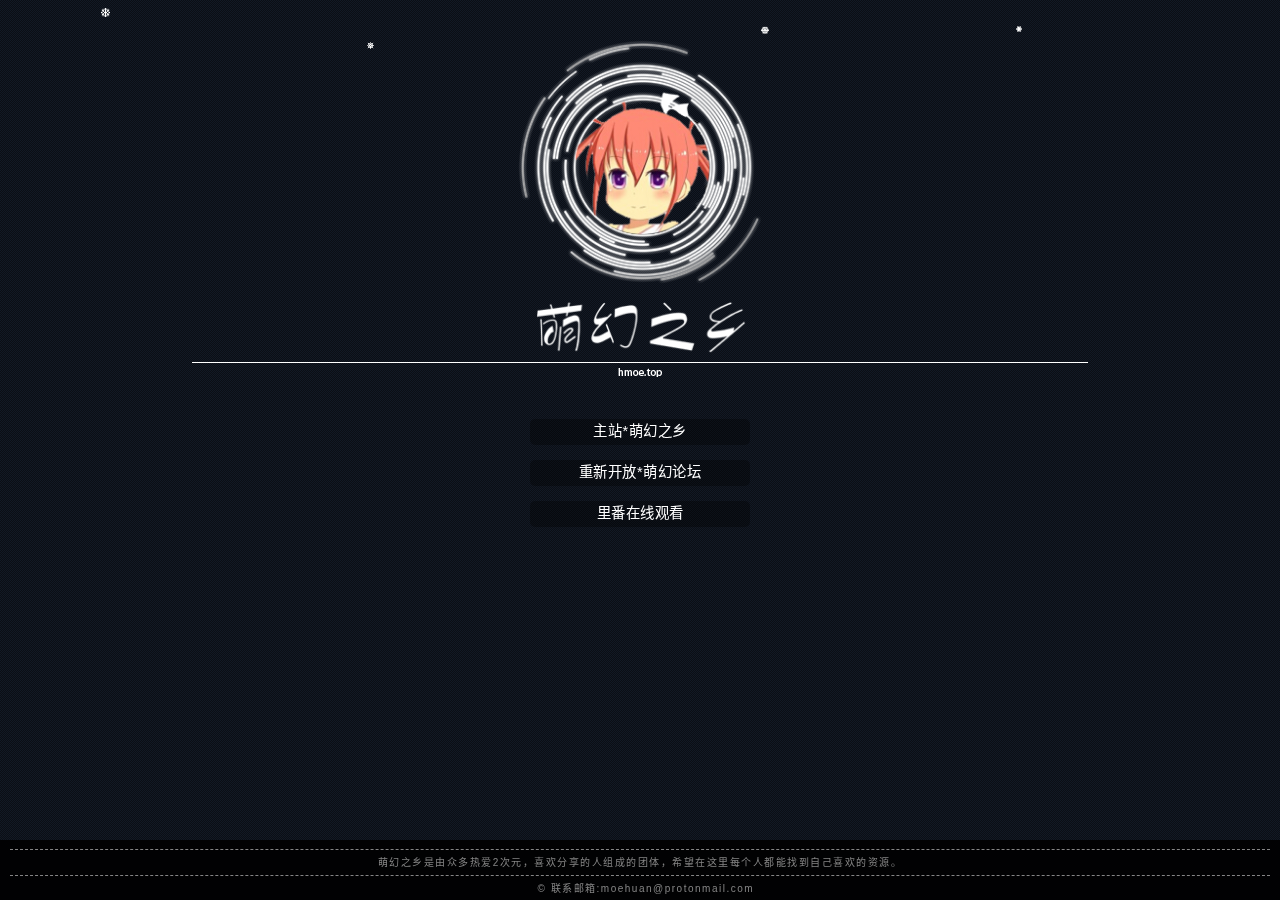
==== index.html @ 1890f8ba "Update index.html" ====
<!DOCTYPE html>
<!-- http://www.ecy5.com @ooz/QQ:761205008 转发的时候标注下我。 -->
<html dir="ltr" lang="zh-CN" id="bgimg" style="background-image: url(https://img.gejiba.com/images/e3b63034b56785b95f1331d7a2b99c39.jpg);">
<head>
<meta charset="UTF-8" />
<meta name="viewport" content="width=device-width" />

<title>萌幻之乡</title> 
<meta name="description" content="如发现网站打不开请把 http:// 换成 https:// 。萌幻之乡是由众多热爱2次元，喜欢分享的人组成的团体，希望在这里每个人都能找到自己喜欢的资源。">
<meta name="keywords" content="萌幻之乡,moeacg,ACG资源,萌站,宵夜字幕组,魔穗字幕组,脸肿字幕组,魅瑚字幕组,芒果字幕组,夜桜字幕组,夜樱字幕组,acg,和谐动画,同人,C87,里番,GAL游戏,汉化GAL,汉化GALGAME,和谐动漫,futa,百合,轻小说,loli,动漫新闻,萝莉,动漫音乐,资源站,H动画,伪娘,cos,TMA">
<link rel="Shortcut Icon" href="./favicon.ico">
<link rel="Bookmark" href="./favicon.ico">

<script type="text/javascript">

var omitformtags=["input", "textarea", "select"]

omitformtags=omitformtags.join("|")

function disableselect(e){ 
if (omitformtags.indexOf(e.target.tagName.toLowerCase())==-1) 
return false 
}

function reEnable(){ 
return true 
}

if (typeof document.onselectstart!="undefined") 
document.onselectstart=new Function ("return false") 
else{ 
document.onmousedown=disableselect 
document.onmouseup=reEnable 
} 
</script>

<!--这部分是禁止网页右键，不需要的话自己删掉-->
<script> 
function stop(){ 
return false; 
} 
document.oncontextmenu=stop; 

	function click(e) {
		if (document.layers) {
			if (e.which == 3) {
				oncontextmenu='return false';
			}
		}
	}
	if (document.layers) {
		document.captureEvents(Event.MOUSEDOWN);
	}
	document.onmousedown=click;
	document.oncontextmenu = new Function("return false;")
	document.onkeydown =document.onkeyup = document.onkeypress=function(){ 
		if(window.event.keyCode == 123) { 
			window.event.returnValue=false;
			return(false); 
		} 
	}
</script>
<!--这部分是禁止网页右键，不需要的话自己删掉-->


<style>
/* basic styles for black background and crosshair cursor */
* {
	-webkit-box-sizing: border-box;
	-moz-box-sizing: border-box;
	-o-box-sizing: border-box;
	-ms-box-sizing: border-box;
	box-sizing: border-box
}

html,body,div,span,applet,object,iframe,h1,h2,h3,h4,h5,h6,p,blockquote,pre,a,abbr,acronym,address,big,cite,code,del,dfn,em,img,ins,kbd,q,s,samp,small,strike,strong,sub,sup,tt,var,b,u,i,center,dl,dt,dd,ol,ul,li,fieldset,form,label,legend,table,caption,tbody,tfoot,thead,tr,th,td,article,aside,canvas,details,embed,figure,figcaption,footer,header,hgroup,menu,nav,output,ruby,section,summary,time,mark,audio,video {
	margin: 0;
	padding: 0;
	border: 0;
	font-style: normal;
	font-weight: normal;
	font-size: 100%;
	vertical-align: baseline;
}

article,aside,details,figcaption,figure,footer,header,hgroup,menu,nav,section {
	display: block
}

blockquote,q {
	quotes: none
}

blockquote:before,blockquote:after,q:before,q:after {
	content: '';
	content: none
}

input,textarea {
	margin: 0;
	padding: 0
}

ol,ul {
	list-style: none
}

table {
	border-collapse: collapse;
	border-spacing: 0
}

caption,th {
	text-align: left
}

a:focus {
	outline: 0
}

html {
	position: relative;
	width: 100%;
	height: 100%;
	font-family: Microsoft YaHei,sans-serif;
	z-index: 1;
	line-height: 1.5;
	background-color: #121925;
	font-weight: 300;
	background-size: cover;
	background-position: 50% 50%;
	background-attachment: fixed;
	-webkit-transition: .5s linear;
	-moz-transition: .5s linear;
	-o-transition: .5s linear;
	transition: .5s linear;
	/*overflow:hidden*/
}

body{
	position: relative;
	width: 100%;
	height: 100%;
	min-width: 300px;
	z-index: 2;
	cursor:url('./default.cur'), url(./default.cur), auto;
}
body:before {
  content: ' ';
  position: fixed;
  top: 0;
  right: 0;
  bottom: 0;
  left: 0;
  background: url(./mask.png) center 0 repeat;
}
a {
	color: rgba(0,0,0,0);
	cursor: url('./hand.cur'), url(./hand.cur), auto;
}

a:hover {
	color: #00b3ba
}

b {
	background-color: rgba(0,179,186,0.4)
}

::selection {
	background: #00b3ba
}

::-moz-selection {
	background: #00b3ba
}

.top_hr_style01 {
	width: 70%;
	margin: 5px auto;
	border: 0;
	border-bottom: 1px solid #fff
}

.top_hr_style02 {
	border: 0;
	border-bottom: 1px dashed #858585
}

.slider {
	width: 100%;
	height: 150px;
	-webkit-transition: .2s ease;
	-moz-transition: .2s ease;
	-o-transition: .2s ease;
	transition: .2s ease;
	background-image: url(./img/topBG.jpg);
	background-color: #121925;
	background-size: cover;
	background-position: 50% 50%;
	background-attachment: fixed
}

#top {
	width: 100%;
	height: 100%;
	position: relative;
	margin: auto;
	z-index: 11
}

#top_img {
	width: 100%;
	height: 100%;
	position: relative;
	background-image: url(./img/topBG.jpg);
	background-color: #121925;
	background-size: cover;
	background-position: 50% 50%;
	background-attachment: fixed;
	z-index: 11
}

#top_main {
	width: 100%;
	height: 100%;
	position: relative;
	margin: 0 auto;
	padding: 40px 0 10px 0
}

#top_logo {
	height: 30%;
	min-height: 50px;
	max-height: 244px;
	display: block
}

#top_logo img {
	-webkit-animation: A 15s linear 0s infinite;
	animation: A 15s linear 0s infinite;
	margin-right: auto;
	margin-left: auto;
	display: block;
	height: 100%
}

@-webkit-keyframes A {
	0% {
		-webkit-transform: rotate(0deg)
	}

	100% {
		-webkit-transform: rotate(360deg)
	}
}

@keyframes A {
	0% {
		transform: rotate(0deg)
	}

	100% {
		transform: rotate(360deg)
	}
}

#top_title {
	text-align: center;
	padding-top: 15px;
	display: block;
	height: 10%
}

#top_title img {
	margin-right: auto;
	margin-left: auto;
	display: block
}

#top_title #top_title01 {
	height: 83%;
	max-height: 59px;
	min-height: 30px
}

#top_title #top_title02 {
	height: 9px
}
#top_title #top_title02:hover{
	background:rgba(0,0,0,0.8);
}
#top_navlist {
	display: block;
	width: 30%;
	height: 220px;
	max-width: 220px;
	margin-left: auto;
	margin-right: auto;
	margin-top: 50px
}

#top_navlist::after {
	content: " ";
	display: block;
	width: 20%;
	height: 150px
}

.top_nav {
	background-image:url(./nav_bg.png);
	border-radius: 5px;
	display: block;
	width: 100%;
	max-height: 40px;
	min-height: 10px;
	margin-top: 15px;
	text-decoration: none;
	font-size: 90%;
	vertical-align: middle central;
	color: #fff;
	letter-spacing: .5px;
	text-align: center;
	-webkit-transition: .2s linear;
	-moz-transition: .2s linear;
	-o-transition: .2s linear;
	transition: .2s linear;
	line-height: 180%
}

.top_nav:hover {
	border-radius: 5px;
	background: #fff
}

#top_footer {
	padding: 4px 10px 4px 10px;
	background-color: #000;
	background-color: rgba(0,0,0,0.9);
	color: #858585;
	position: fixed;
	bottom: 0;
	left: 0;
	right: 0;
	z-index: 12;
	-webkit-transition: .2s linear;
	-moz-transition: .2s linear;
	-o-transition: .2s linear;
	transition: .2s linear
}
#top_footer:hover{
	background-color: #FFF;
	background-color: rgba(255,255,255,0.8);
	color: #000;
}
#top_copyright {
	display: block;
	-webkit-transition: .2s linear;
	-moz-transition: .2s linear;
	-o-transition: .2s linear;
	transition: .2s linear;
	font-size: 10px;
	letter-spacing: 1.5px;
	text-align: center
}

@media screen and (max-width:500px) {
	#top_footer {
		padding: 1px
	}

	#top_copyright {
		font-size: 8px;
		letter-spacing: 0;
		text-align: center
	}
}
.tooltips{
-webkit-animation: A 3s linear 0s infinite;
animation: A 3s linear 0s infinite;
width:80px;
height:80px;
top:12px;
left:12px;
background: url(https://ae01.alicdn.com/kf/Uf69ea39723ce47bab856a0b95c44357fq.png);
font-size: 10px;
position:absolute; /*这个是关键*/
z-index:102;
}
.tooltips:hover{
-webkit-animation: none;
animation: none;
z-index:103;
background:none; /*没有这个在IE中不可用*/
}
.tooltips span{
display: none;
}
.tooltips:hover span{ /*span 标签仅在 :hover 状态时显示*/
display:block;
position:relative;
}
</style>
<div style="text-align:center;clear:both">
</div>


<div class="tooltips">
<span>
<iframe frameborder="no" border="0" marginwidth="0" marginheight="0" width=330 height=450 src="http://music.163.com/outchain/player?type=0&id=8015953043&auto=1&height=430">
</iframe>
</span>
</div>
<!-- Global site tag (gtag.js) - Google Analytics -->
<script async src="https://www.googletagmanager.com/gtag/js?id=UA-69803930-1"></script>
<script>
  window.dataLayer = window.dataLayer || [];
  function gtag(){dataLayer.push(arguments);}
  gtag('js', new Date());

  gtag('config', 'UA-69803930-1');
</script>
</head>

<body>

<div id="top">
<main id="top_main">


<div id="top_logo"><img src="./toplogo.png" onmouseover="mouseOver()" onmouseout="mouseOut()" id="mainimg"></div>
	<div id="top_title"><img id="top_title01" alt="萌幻之乡" src="./toptitle01.png">
		<hr class="top_hr_style01">
		<img id="top_title02" alt="萌幻之乡" src="./toptitle02.png">
	</div>

<ul id="top_navlist">
	<a class="top_nav " target="_blank" href="https://www.hmoe11.net/"><li>主站*萌幻之乡</li></a>
	<a class="top_nav " target="_blank" href="https://www.qbbs.cc/"><li>重新开放*萌幻论坛</li></a>
	<a class="top_nav " target="_blank" href="https://www.xpdd.top/"><li>里番在线观看</li></a>
	
</ul>
</main>

<script>
	function mouseOver(){
		document.getElementById("mainimg").src="./toplogo1.png";//鼠标悬浮时的旋转图标
	}
	function mouseOut()
	{
		document.getElementById('mainimg').src ="./toplogo.png"//默认的旋转图标
	}
</script>
<!-- Google tag (gtag.js) -->
<script async src="https://www.googletagmanager.com/gtag/js?id=G-E29FVNWLMM"></script>
<script>
  window.dataLayer = window.dataLayer || [];
  function gtag(){dataLayer.push(arguments);}
  gtag('js', new Date());

  gtag('config', 'G-E29FVNWLMM');
</script>
</div>




<footer id="top_footer">
	<span id="top_copyright">
	<hr class="top_hr_style02">
      萌幻之乡是由众多热爱2次元，喜欢分享的人组成的团体，希望在这里每个人都能找到自己喜欢的资源。
	<hr class="top_hr_style02">
	　© 联系邮箱:moehuan@protonmail.com
	</span>
</footer>
</body>

<script src="./snow.js"></script>

<script>
createSnow('', 60);
</script>



</html>
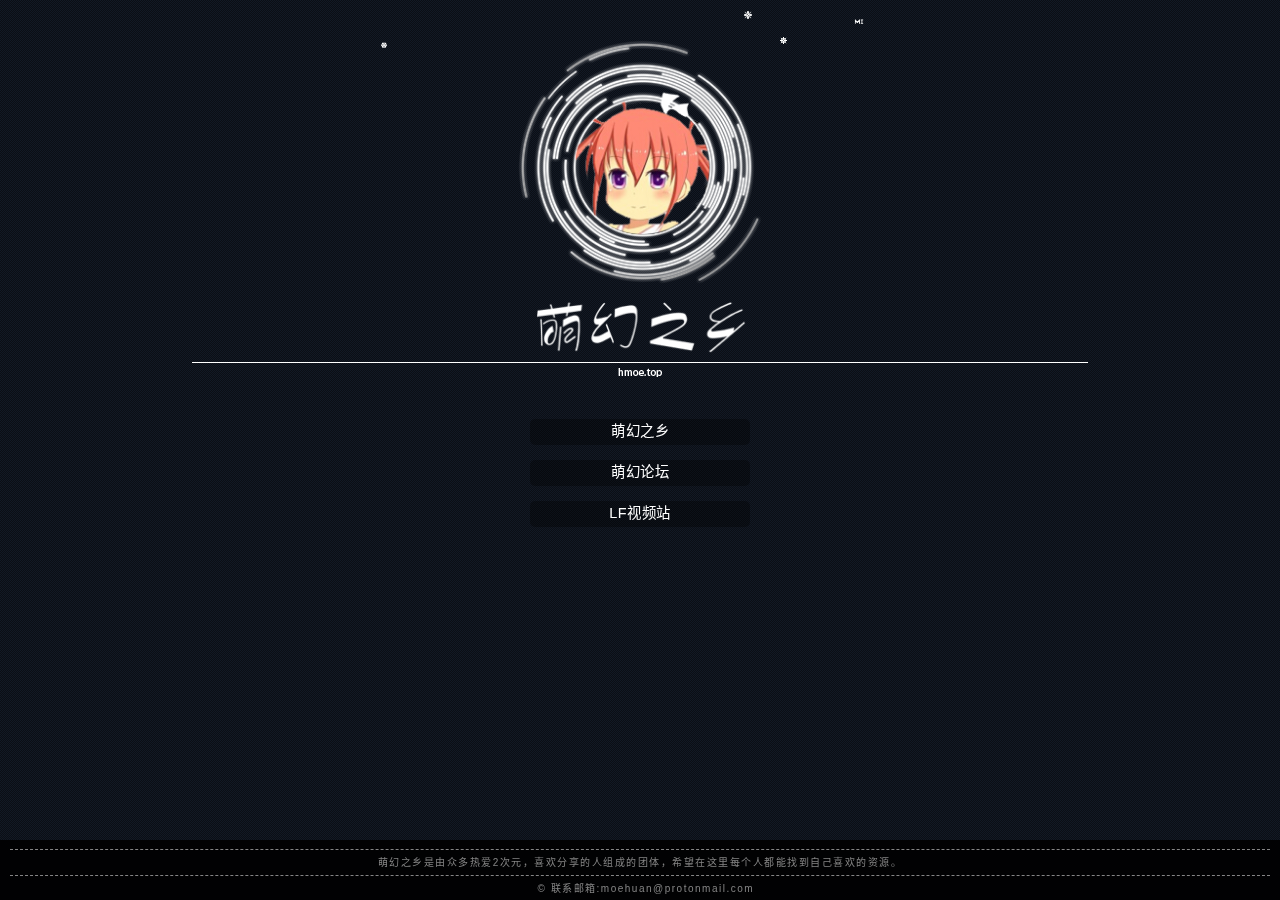
==== commit 3e211d7e: "Update index.html" ====
--- a/index.html
+++ b/index.html
@@ -435,9 +435,9 @@
 	</div>
 
 <ul id="top_navlist">
-	<a class="top_nav " target="_blank" href="https://www.hmoe11.net/"><li>主站*萌幻之乡</li></a>
-	<a class="top_nav " target="_blank" href="https://www.qbbs.cc/"><li>重新开放*萌幻论坛</li></a>
-	<a class="top_nav " target="_blank" href="https://www.xpdd.top/"><li>里番在线观看</li></a>
+	<a class="top_nav " target="_blank" href="https://www.hmoe11.net/"><li>萌幻之乡</li></a>
+	<a class="top_nav " target="_blank" href="https://www.qbbs.cc/"><li>萌幻论坛</li></a>
+	<a class="top_nav " target="_blank" href="https://www.xpdd.top/"><li>LF视频站</li></a>
 	
 </ul>
 </main>
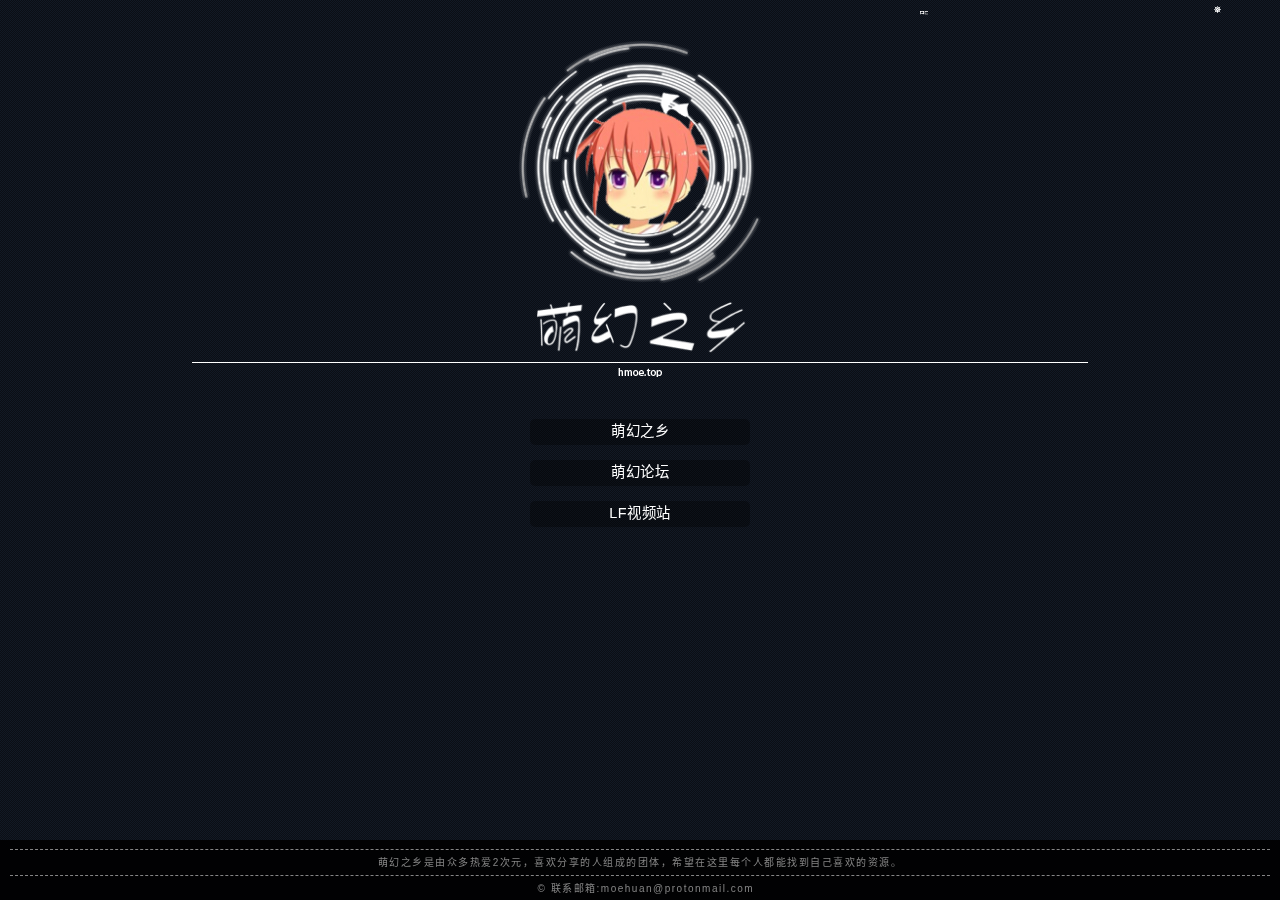
==== commit ee5e6aa2: "Update index.html" ====
--- a/index.html
+++ b/index.html
@@ -435,7 +435,7 @@
 	</div>
 
 <ul id="top_navlist">
-	<a class="top_nav " target="_blank" href="https://www.hmoe11.net/"><li>萌幻之乡</li></a>
+	<a class="top_nav " target="_blank" href="https://www.hmoe12.com/"><li>萌幻之乡</li></a>
 	<a class="top_nav " target="_blank" href="https://www.qbbs.cc/"><li>萌幻论坛</li></a>
 	<a class="top_nav " target="_blank" href="https://www.xpdd.top/"><li>LF视频站</li></a>
 	
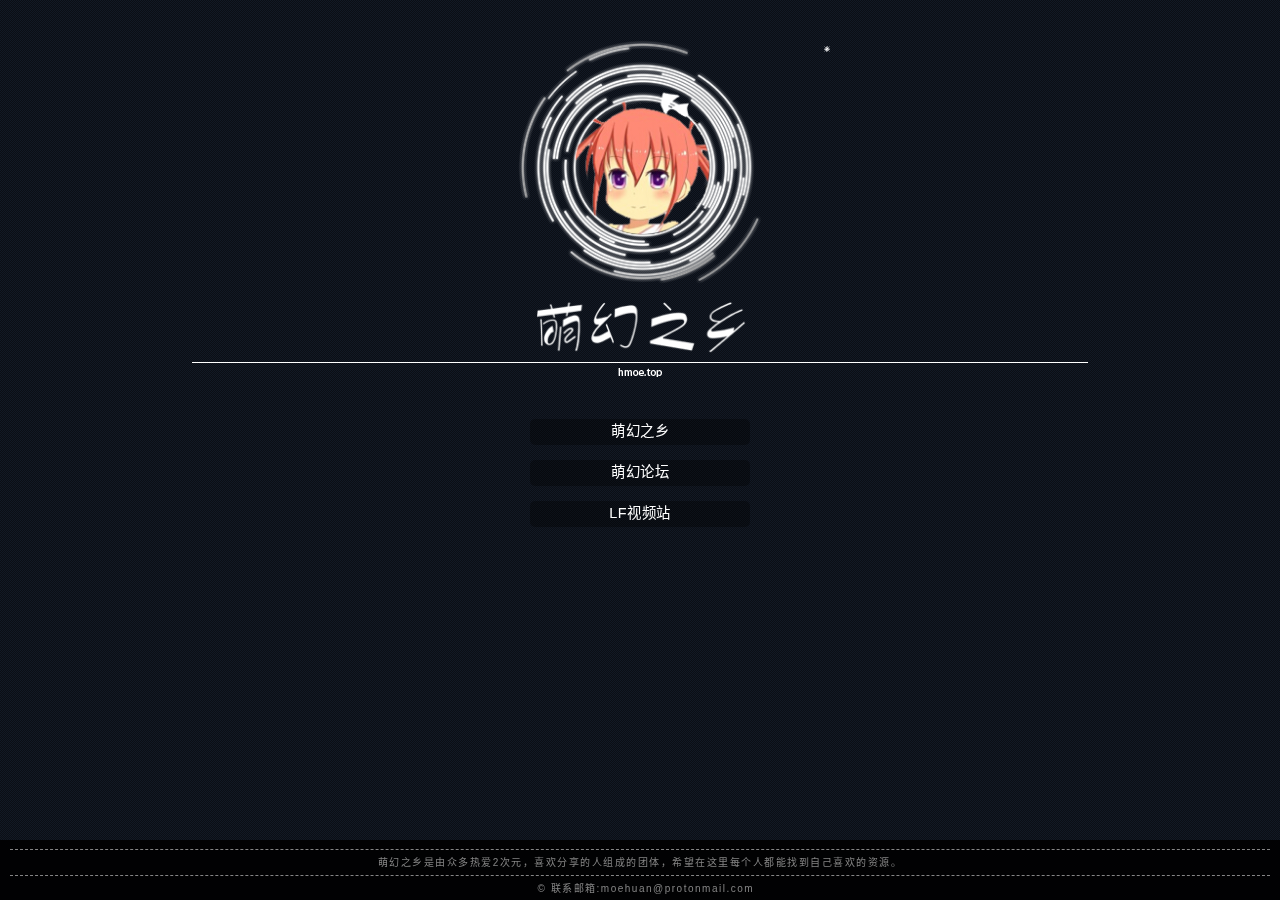
==== commit 53a00686: "Update index.html" ====
--- a/index.html
+++ b/index.html
@@ -436,8 +436,8 @@
 
 <ul id="top_navlist">
 	<a class="top_nav " target="_blank" href="https://www.hmoe12.com/"><li>萌幻之乡</li></a>
-	<a class="top_nav " target="_blank" href="https://www.qbbs.cc/"><li>萌幻论坛</li></a>
-	<a class="top_nav " target="_blank" href="https://www.xpdd.top/"><li>LF视频站</li></a>
+	<a class="top_nav " target="_blank" href="https://www.jlq.me/"><li>萌幻论坛</li></a>
+	<a class="top_nav " target="_blank" href="https://www.jpq.me/"><li>LF视频站</li></a>
 	
 </ul>
 </main>
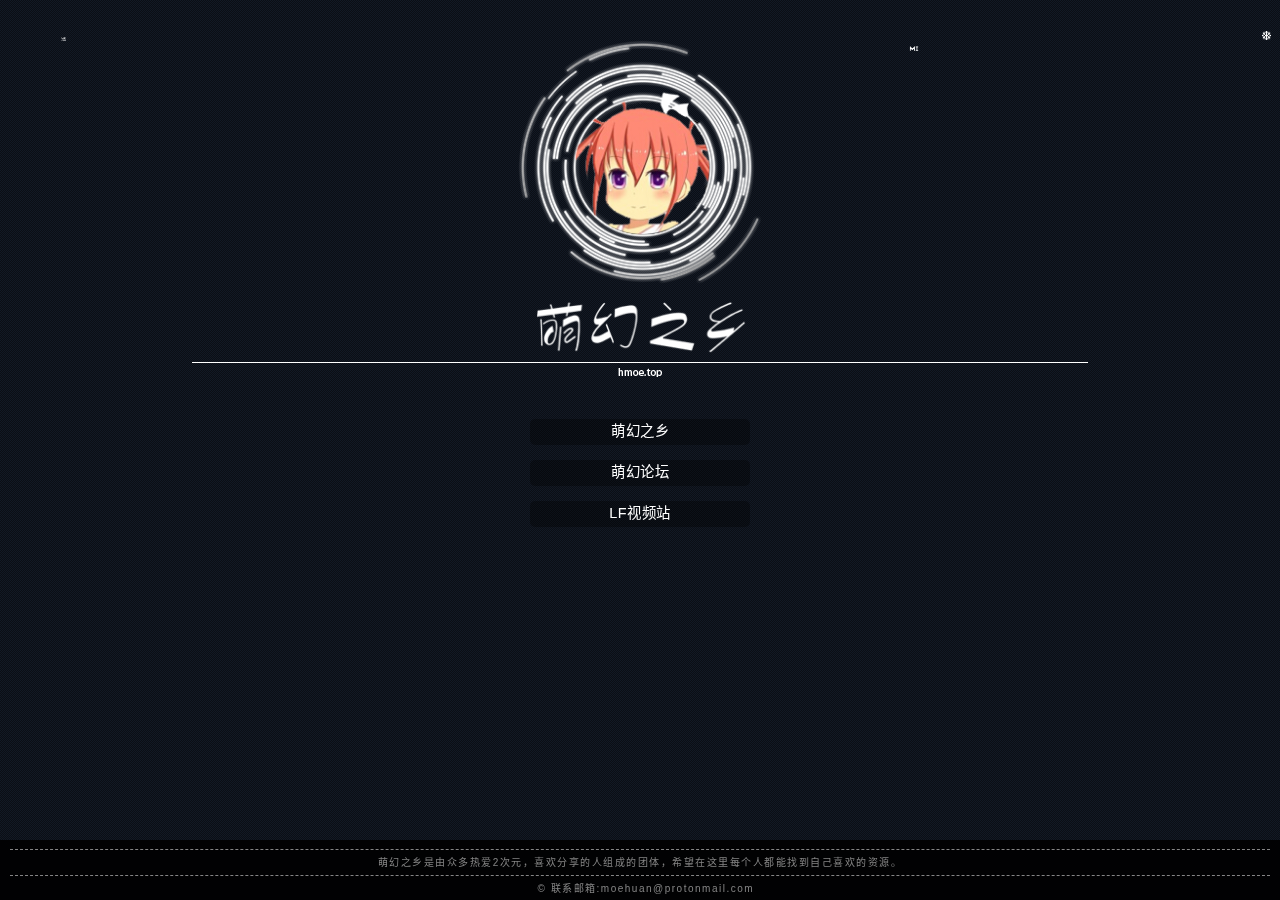
==== commit d8546fce: "Update index.html" ====
--- a/index.html
+++ b/index.html
@@ -411,15 +411,6 @@
 </iframe>
 </span>
 </div>
-<!-- Global site tag (gtag.js) - Google Analytics -->
-<script async src="https://www.googletagmanager.com/gtag/js?id=UA-69803930-1"></script>
-<script>
-  window.dataLayer = window.dataLayer || [];
-  function gtag(){dataLayer.push(arguments);}
-  gtag('js', new Date());
-
-  gtag('config', 'UA-69803930-1');
-</script>
 </head>
 
 <body>
@@ -435,7 +426,7 @@
 	</div>
 
 <ul id="top_navlist">
-	<a class="top_nav " target="_blank" href="https://www.hmoe12.com/"><li>萌幻之乡</li></a>
+	<a class="top_nav " target="_blank" href="https://www.hmoeh.com/"><li>萌幻之乡</li></a>
 	<a class="top_nav " target="_blank" href="https://www.jlq.me/"><li>萌幻论坛</li></a>
 	<a class="top_nav " target="_blank" href="https://www.jpq.me/"><li>LF视频站</li></a>
 	
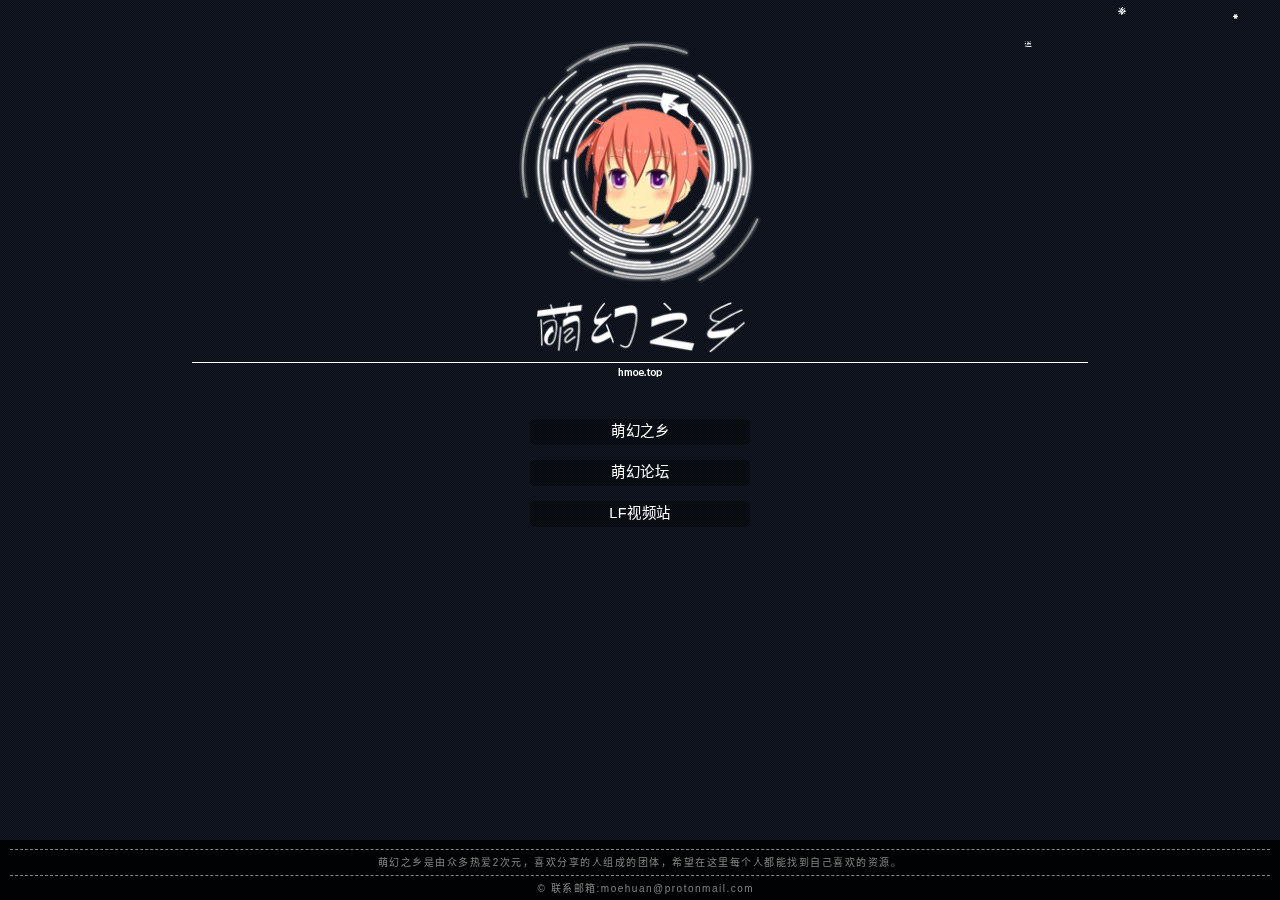
==== commit 728a93d8: "Update index.html" ====
--- a/index.html
+++ b/index.html
@@ -7,7 +7,7 @@
 
 <title>萌幻之乡</title> 
 <meta name="description" content="如发现网站打不开请把 http:// 换成 https:// 。萌幻之乡是由众多热爱2次元，喜欢分享的人组成的团体，希望在这里每个人都能找到自己喜欢的资源。">
-<meta name="keywords" content="萌幻之乡,moeacg,ACG资源,萌站,宵夜字幕组,魔穗字幕组,脸肿字幕组,魅瑚字幕组,芒果字幕组,夜桜字幕组,夜樱字幕组,acg,和谐动画,同人,C87,里番,GAL游戏,汉化GAL,汉化GALGAME,和谐动漫,futa,百合,轻小说,loli,动漫新闻,萝莉,动漫音乐,资源站,H动画,伪娘,cos,TMA">
+<meta name="keywords" content="萌幻之乡,moeacg,ACG资源,萌站">
 <link rel="Shortcut Icon" href="./favicon.ico">
 <link rel="Bookmark" href="./favicon.ico">
 
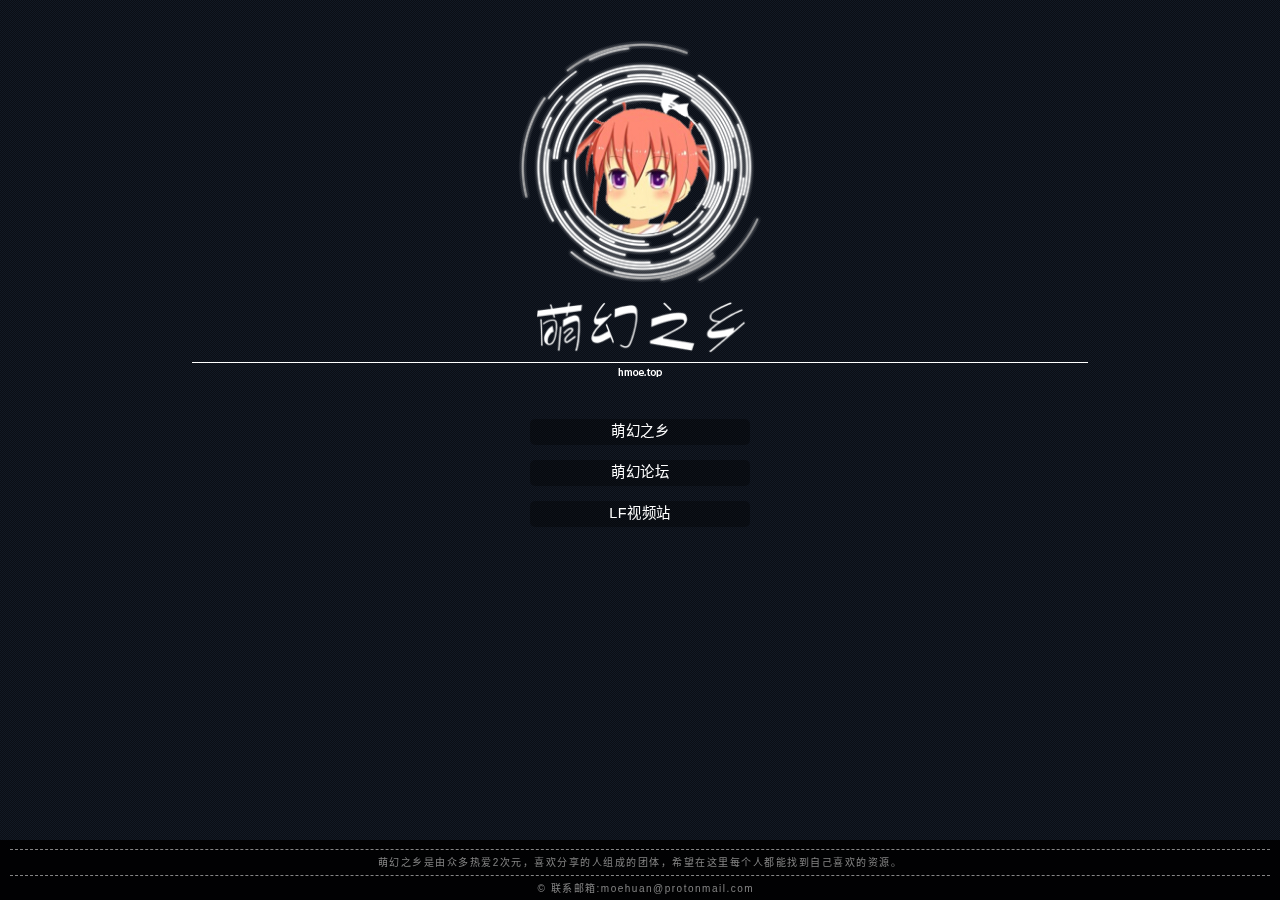
==== commit 0ab4fc91: "Update index.html" ====
--- a/index.html
+++ b/index.html
@@ -382,7 +382,7 @@
 height:80px;
 top:12px;
 left:12px;
-background: url(https://ae01.alicdn.com/kf/Uf69ea39723ce47bab856a0b95c44357fq.png);
+background: url(https://s4.music.126.net/style/web2/img/default/default_list.jpg?param=90y90);
 font-size: 10px;
 position:absolute; /*这个是关键*/
 z-index:102;
@@ -407,7 +407,7 @@
 
 <div class="tooltips">
 <span>
-<iframe frameborder="no" border="0" marginwidth="0" marginheight="0" width=330 height=450 src="http://music.163.com/outchain/player?type=0&id=8015953043&auto=1&height=430">
+<iframe frameborder="no" border="0" marginwidth="0" marginheight="0" width=330 height=450 src="http://music.163.com/outchain/player?type=0&id=746911472&auto=1&height=430">
 </iframe>
 </span>
 </div>
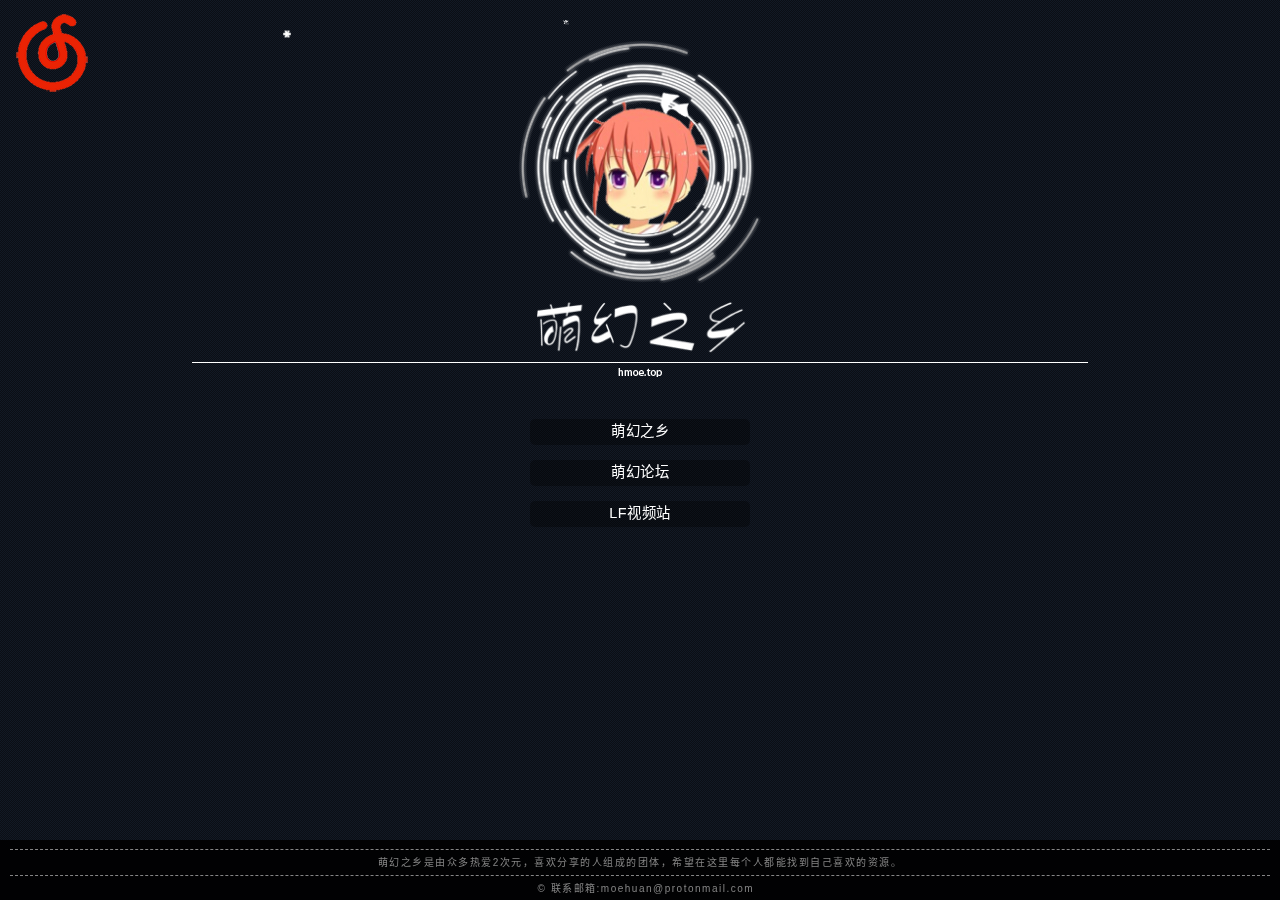
==== commit 0d8d7d9d: "Update index.html" ====
--- a/index.html
+++ b/index.html
@@ -382,7 +382,7 @@
 height:80px;
 top:12px;
 left:12px;
-background: url(https://s4.music.126.net/style/web2/img/default/default_list.jpg?param=90y90);
+background: url(/images.png);
 font-size: 10px;
 position:absolute; /*这个是关键*/
 z-index:102;
@@ -407,7 +407,7 @@
 
 <div class="tooltips">
 <span>
-<iframe frameborder="no" border="0" marginwidth="0" marginheight="0" width=330 height=450 src="http://music.163.com/outchain/player?type=0&id=746911472&auto=1&height=430">
+<iframe frameborder="no" border="0" marginwidth="0" marginheight="0" width=330 height=450 src="http://music.163.com/outchain/player?type=0&id=746911472&auto=0&height=430">
 </iframe>
 </span>
 </div>
